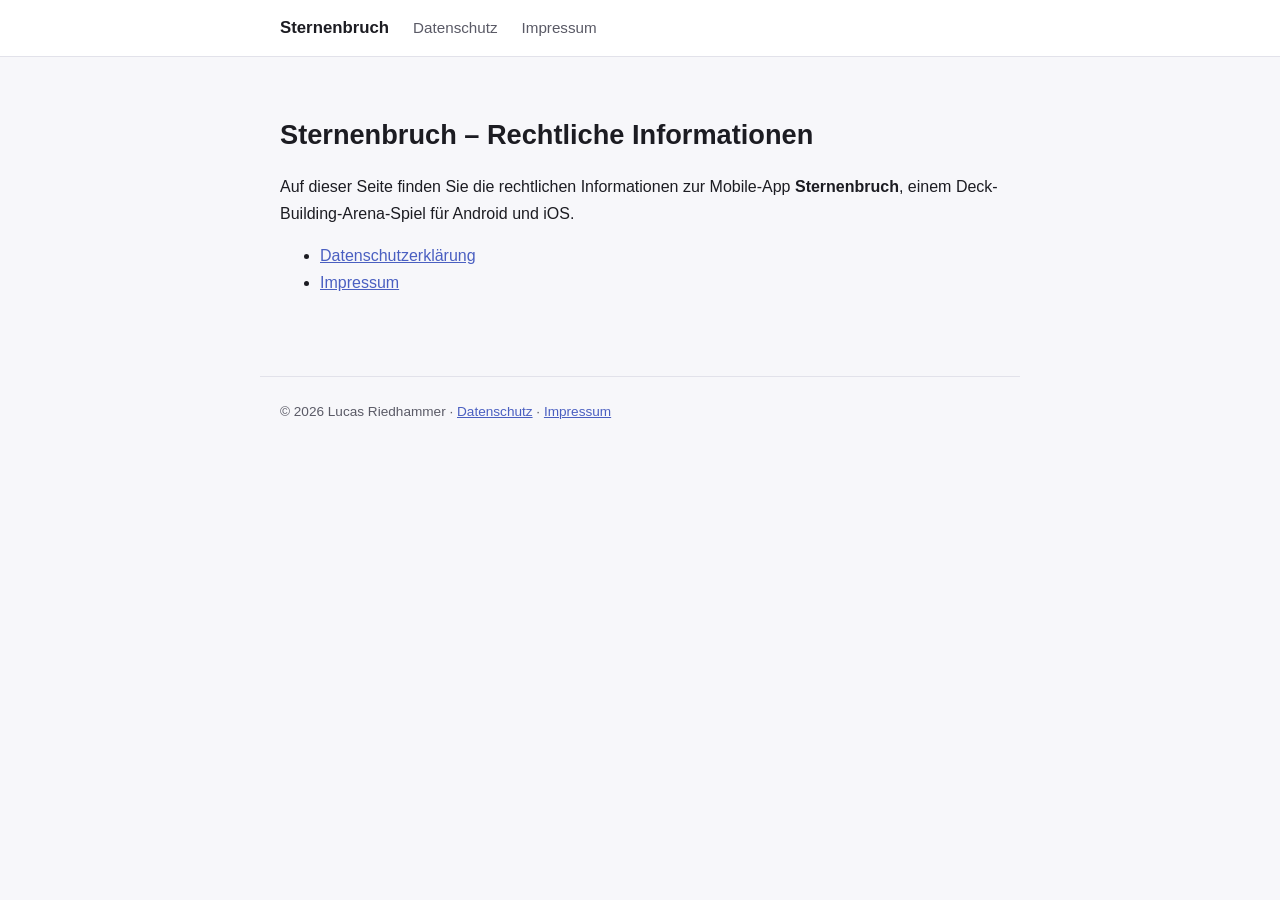
==== index.html @ e1de32c7 "Add legal pages (Datenschutz, Impressum) for Sternenbruch app. Co-Authored-By: Claude Fable 5 <norep" ====
<!DOCTYPE html>
<html lang="de">
<head>
  <meta charset="utf-8">
  <meta name="viewport" content="width=device-width, initial-scale=1">
  <title>Sternenbruch – Rechtliches</title>
  <link rel="stylesheet" href="style.css">
</head>
<body>
  <header class="site">
    <nav>
      <a class="brand" href="index.html">Sternenbruch</a>
      <a href="datenschutz.html">Datenschutz</a>
      <a href="impressum.html">Impressum</a>
    </nav>
  </header>
  <main>
    <h1>Sternenbruch – Rechtliche Informationen</h1>
    <p>
      Auf dieser Seite finden Sie die rechtlichen Informationen zur Mobile-App
      <strong>Sternenbruch</strong>, einem Deck-Building-Arena-Spiel für Android und iOS.
    </p>
    <ul>
      <li><a href="datenschutz.html">Datenschutzerklärung</a></li>
      <li><a href="impressum.html">Impressum</a></li>
    </ul>
  </main>
  <footer>
    © 2026 Lucas Riedhammer ·
    <a href="datenschutz.html">Datenschutz</a> ·
    <a href="impressum.html">Impressum</a>
  </footer>
</body>
</html>
---- style.css ----
:root {
  color-scheme: light dark;
  --bg: #f7f7fa;
  --fg: #1c1c22;
  --muted: #5a5a66;
  --card: #ffffff;
  --accent: #4a5fc1;
  --border: #e2e2ea;
}

@media (prefers-color-scheme: dark) {
  :root {
    --bg: #14141a;
    --fg: #e8e8ee;
    --muted: #9a9aa8;
    --card: #1e1e26;
    --accent: #8fa0ff;
    --border: #2c2c38;
  }
}

* { box-sizing: border-box; }

body {
  margin: 0;
  font-family: -apple-system, BlinkMacSystemFont, "Segoe UI", Roboto, sans-serif;
  background: var(--bg);
  color: var(--fg);
  line-height: 1.65;
}

main {
  max-width: 760px;
  margin: 0 auto;
  padding: 2rem 1.25rem 4rem;
}

header.site {
  border-bottom: 1px solid var(--border);
  background: var(--card);
}

header.site nav {
  max-width: 760px;
  margin: 0 auto;
  padding: 0.9rem 1.25rem;
  display: flex;
  gap: 1.5rem;
  align-items: baseline;
  flex-wrap: wrap;
}

header.site .brand {
  font-weight: 700;
  font-size: 1.05rem;
  color: var(--fg);
  text-decoration: none;
}

header.site a:not(.brand) {
  color: var(--muted);
  text-decoration: none;
  font-size: 0.95rem;
}

header.site a:not(.brand):hover { color: var(--accent); }

h1 { font-size: 1.7rem; margin: 1.5rem 0 0.5rem; }
h2 { font-size: 1.2rem; margin: 2rem 0 0.5rem; }

a { color: var(--accent); }

p.stand { color: var(--muted); font-size: 0.9rem; }

address { font-style: normal; }

footer {
  max-width: 760px;
  margin: 0 auto;
  padding: 1.5rem 1.25rem 3rem;
  color: var(--muted);
  font-size: 0.85rem;
  border-top: 1px solid var(--border);
}
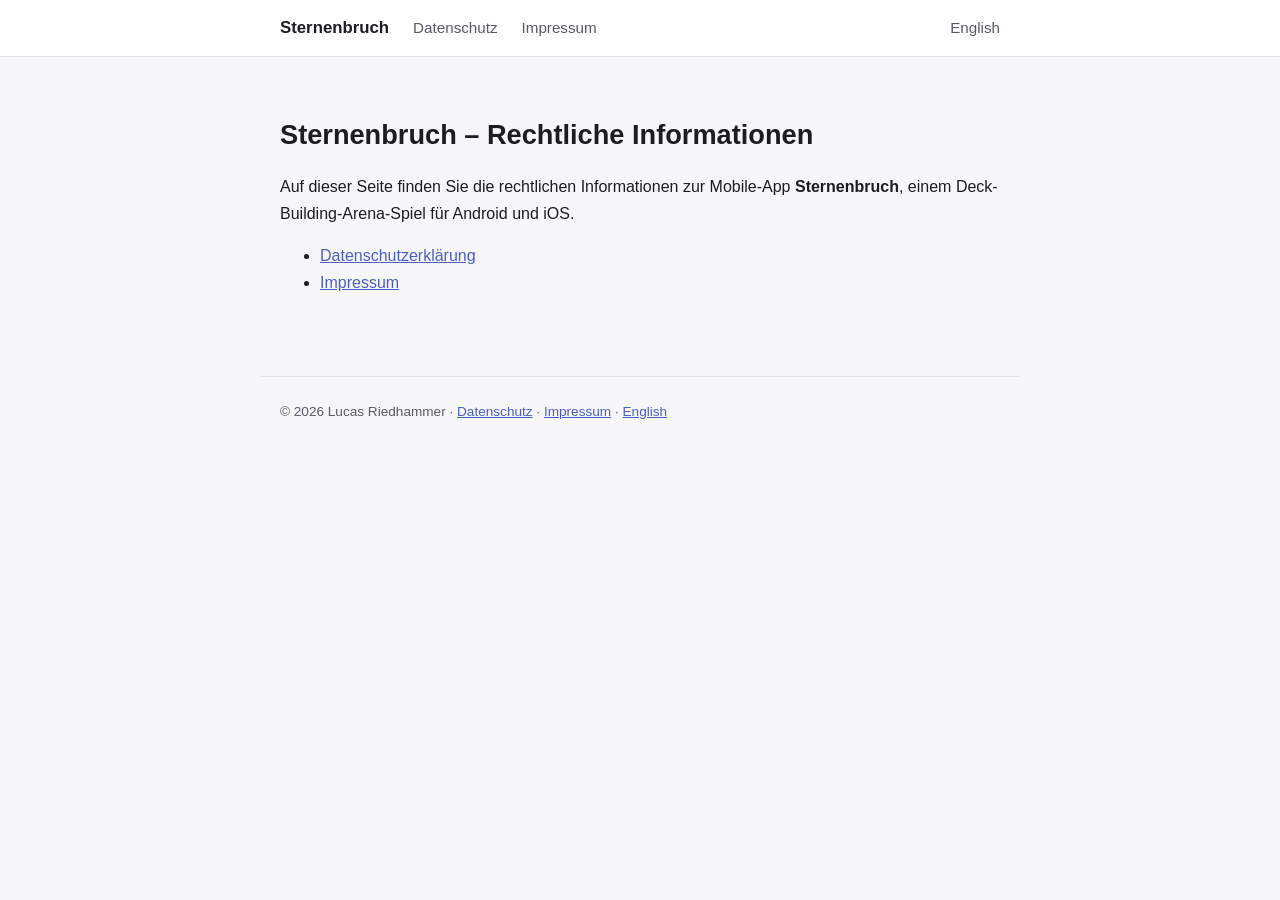
==== commit c69b8d43: "Add English legal pages and document Firebase Analytics The Play Store listing is now published in E" ====
--- a/index.html
+++ b/index.html
@@ -9,9 +9,10 @@
 <body>
   <header class="site">
     <nav>
-      <a class="brand" href="index.html">Sternenbruch</a>
+      <a class="brand" href="index.html" aria-current="page">Sternenbruch</a>
       <a href="datenschutz.html">Datenschutz</a>
       <a href="impressum.html">Impressum</a>
+      <a class="lang" href="en/index.html" hreflang="en">English</a>
     </nav>
   </header>
   <main>
@@ -28,7 +29,8 @@
   <footer>
     © 2026 Lucas Riedhammer ·
     <a href="datenschutz.html">Datenschutz</a> ·
-    <a href="impressum.html">Impressum</a>
+    <a href="impressum.html">Impressum</a> ·
+    <a href="en/index.html" hreflang="en">English</a>
   </footer>
 </body>
 </html>
--- a/style.css
+++ b/style.css
@@ -65,6 +65,8 @@
 
 header.site a:not(.brand):hover { color: var(--accent); }
 
+header.site .lang { margin-left: auto; }
+
 h1 { font-size: 1.7rem; margin: 1.5rem 0 0.5rem; }
 h2 { font-size: 1.2rem; margin: 2rem 0 0.5rem; }
 
